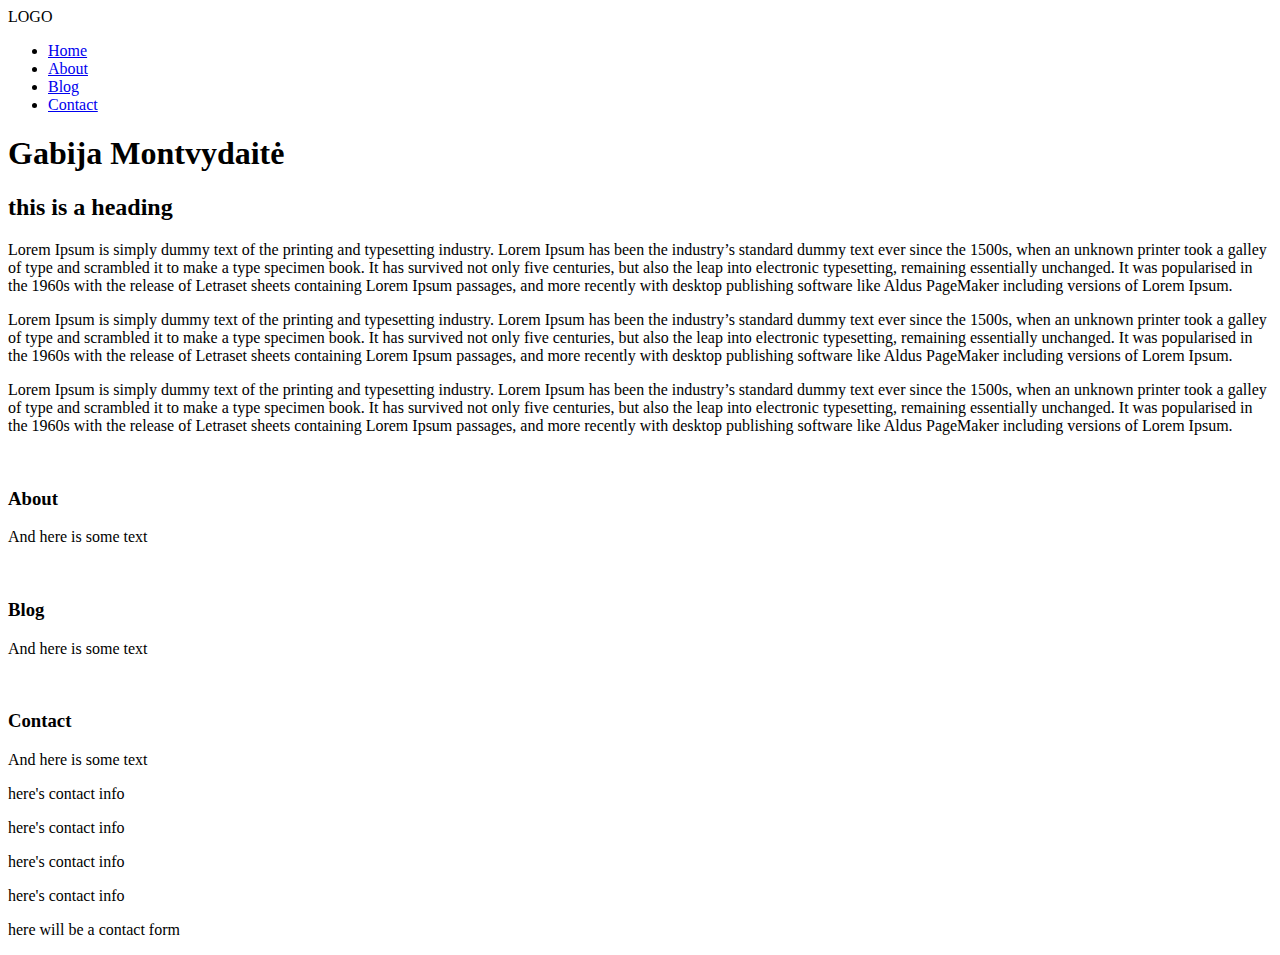
==== public/index.html @ 51a22591 "added blog posts and separated css" ====
<!doctype html>
<html class="no-js" lang="en-GB" xmlns:fb="http://ogp.me/ns/fb#"><head prefix="og: http://ogp.me/ns#">
  <meta charset="utf-8">
  <meta name="viewport" content="width=device-width, initial-scale=1.0">
  <meta property="og:title" content="Gabija Montvydaitė" />
  <meta property="og:url" content="/" />
  <meta property="og:description" content="Personal website and blog for Gabija Montvydaite" />
  <meta property="og:type" content="website" />
  <title>Gabija Montvydaitė</title>


  
  
  
  
  <link rel="stylesheet" href="/sass/main.min.css">
  <script src="https://identity.netlify.com/v1/netlify-identity-widget.js"></script>

  <script src="https://code.jquery.com/jquery-3.2.1.js"></script>
  <script type="text/javascript">
    $(window).on('scroll', function() {
        if($(window).scrollTop()) {
            $('nav').addClass('black');
        }
        else {
            $('nav').removeClass('black');
        }
    })
</script>

</head><body>
<header>
  <nav>
    <div class="logo">LOGO</div>
    <div class="hamburger">
        <div class="line"></div>
        <div class="line"></div>
        <div class="line"></div>
    </div>
    <ul>
        <li><a href="/">Home</a></li>
        <li><a href="/about/">About</a></li>
        <li><a href="/blog/">Blog</a></li>
        <li><a href="#">Contact</a></li>
    </ul>
    </nav>
  </header>


<section class="sec1"></section>     

<h1 class="page-title">Gabija Montvydait&#279</h1>

<section class="content">
  <h2>this is a heading</h2>
  
  <p>Lorem Ipsum is simply dummy text of the printing and typesetting industry. Lorem Ipsum has been the industry&rsquo;s standard dummy text ever since the 1500s, when an unknown printer took a galley of type and scrambled it to make a type specimen book. It has survived not only five centuries, but also the leap into electronic typesetting, remaining essentially unchanged. It was popularised in the 1960s with the release of Letraset sheets containing Lorem Ipsum passages, and more recently with desktop publishing software like Aldus PageMaker including versions of Lorem Ipsum.</p>

<p>Lorem Ipsum is simply dummy text of the printing and typesetting industry. Lorem Ipsum has been the industry&rsquo;s standard dummy text ever since the 1500s, when an unknown printer took a galley of type and scrambled it to make a type specimen book. It has survived not only five centuries, but also the leap into electronic typesetting, remaining essentially unchanged. It was popularised in the 1960s with the release of Letraset sheets containing Lorem Ipsum passages, and more recently with desktop publishing software like Aldus PageMaker including versions of Lorem Ipsum.</p>

<p>Lorem Ipsum is simply dummy text of the printing and typesetting industry. Lorem Ipsum has been the industry&rsquo;s standard dummy text ever since the 1500s, when an unknown printer took a galley of type and scrambled it to make a type specimen book. It has survived not only five centuries, but also the leap into electronic typesetting, remaining essentially unchanged. It was popularised in the 1960s with the release of Letraset sheets containing Lorem Ipsum passages, and more recently with desktop publishing software like Aldus PageMaker including versions of Lorem Ipsum.</p>
</p>
</section>

<section class="home_cards">
    <div class="container">
        <div class="card">
            <img src="//unsplash.it/400/400" alt="" class="card__img">
            <div class="card__text">
                <h3 class="card__title">About</h3>
                <p class="card__body">And here is some text</p>
            </div>
        </div>
        <div class="card">
            <img src="//unsplash.it/401/401" alt="" class="card__img">
            <div class="card__text">
                <h3 class="card__title">Blog</h3>
                <p class="card__body">And here is some text</p>
            </div>
        </div>
        <div class="card">
            <img src="//unsplash.it/401/402" alt="" class="card__img">
            <div class="card__text">
                <h3 class="card__title">Contact</h3>
                <p class="card__body">And here is some text</p>
            </div>
        </div>
    </div>
</section>

<section class="contact container">
    <div class="contact_info">
        <p>here's contact info</p>
        <p>here's contact info</p>
        <p>here's contact info</p>
        <p>here's contact info</p>
    </div>
    <div class="contact_form">
        <p>here will be a contact form</p>
    </div>
</section>

<script>
  if (window.netlifyIdentity) {
    window.netlifyIdentity.on("init", user => {
      if (!user) {
        window.netlifyIdentity.on("login", () => {
          document.location.href = "/admin/";
        });
      }
    });
  }
</script>


</body>
</html>
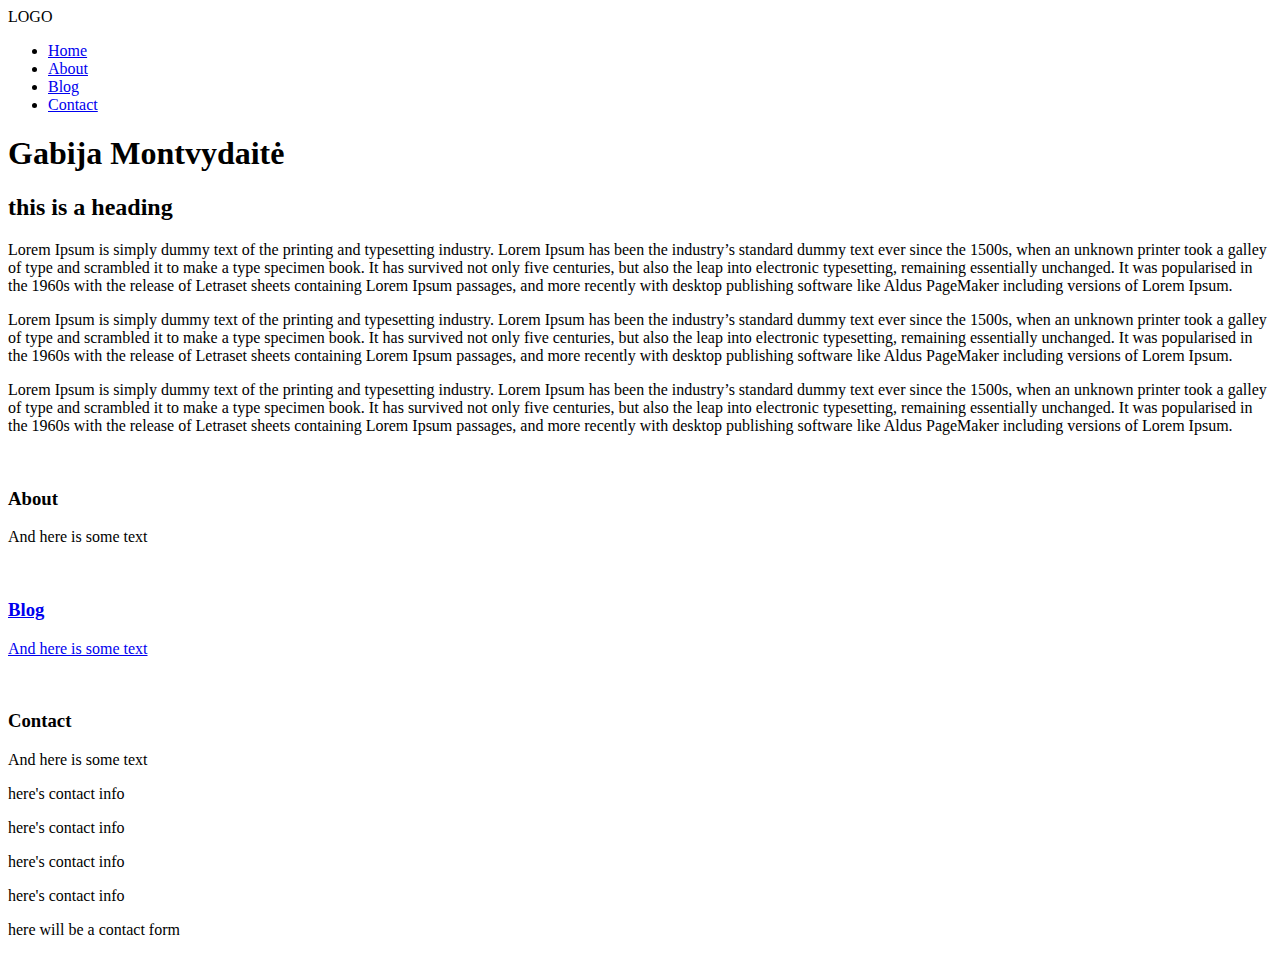
==== commit 23d99fe7: "hugo public" ====
--- a/public/index.html
+++ b/public/index.html
@@ -65,25 +65,25 @@
 <section class="home_cards">
     <div class="container">
         <div class="card">
-            <img src="//unsplash.it/400/400" alt="" class="card__img">
-            <div class="card__text">
-                <h3 class="card__title">About</h3>
-                <p class="card__body">And here is some text</p>
-            </div>
+          <img src="//unsplash.it/400/400" alt="" class="card__img">
+          <div class="card__text">
+              <h3 class="card__title">About</h3>
+              <p class="card__body">And here is some text</p>
+          </div>
         </div>
+        <a href="/blog/" class="card">
+          <img src="//unsplash.it/401/401" alt="" class="card__img">
+          <div class="card__text">
+              <h3 class="card__title">Blog</h3>
+              <p class="card__body">And here is some text</p>
+          </div>
+        </a>
         <div class="card">
-            <img src="//unsplash.it/401/401" alt="" class="card__img">
-            <div class="card__text">
-                <h3 class="card__title">Blog</h3>
-                <p class="card__body">And here is some text</p>
-            </div>
-        </div>
-        <div class="card">
-            <img src="//unsplash.it/401/402" alt="" class="card__img">
-            <div class="card__text">
-                <h3 class="card__title">Contact</h3>
-                <p class="card__body">And here is some text</p>
-            </div>
+          <img src="//unsplash.it/401/402" alt="" class="card__img">
+          <div class="card__text">
+              <h3 class="card__title">Contact</h3>
+              <p class="card__body">And here is some text</p>
+          </div>
         </div>
     </div>
 </section>
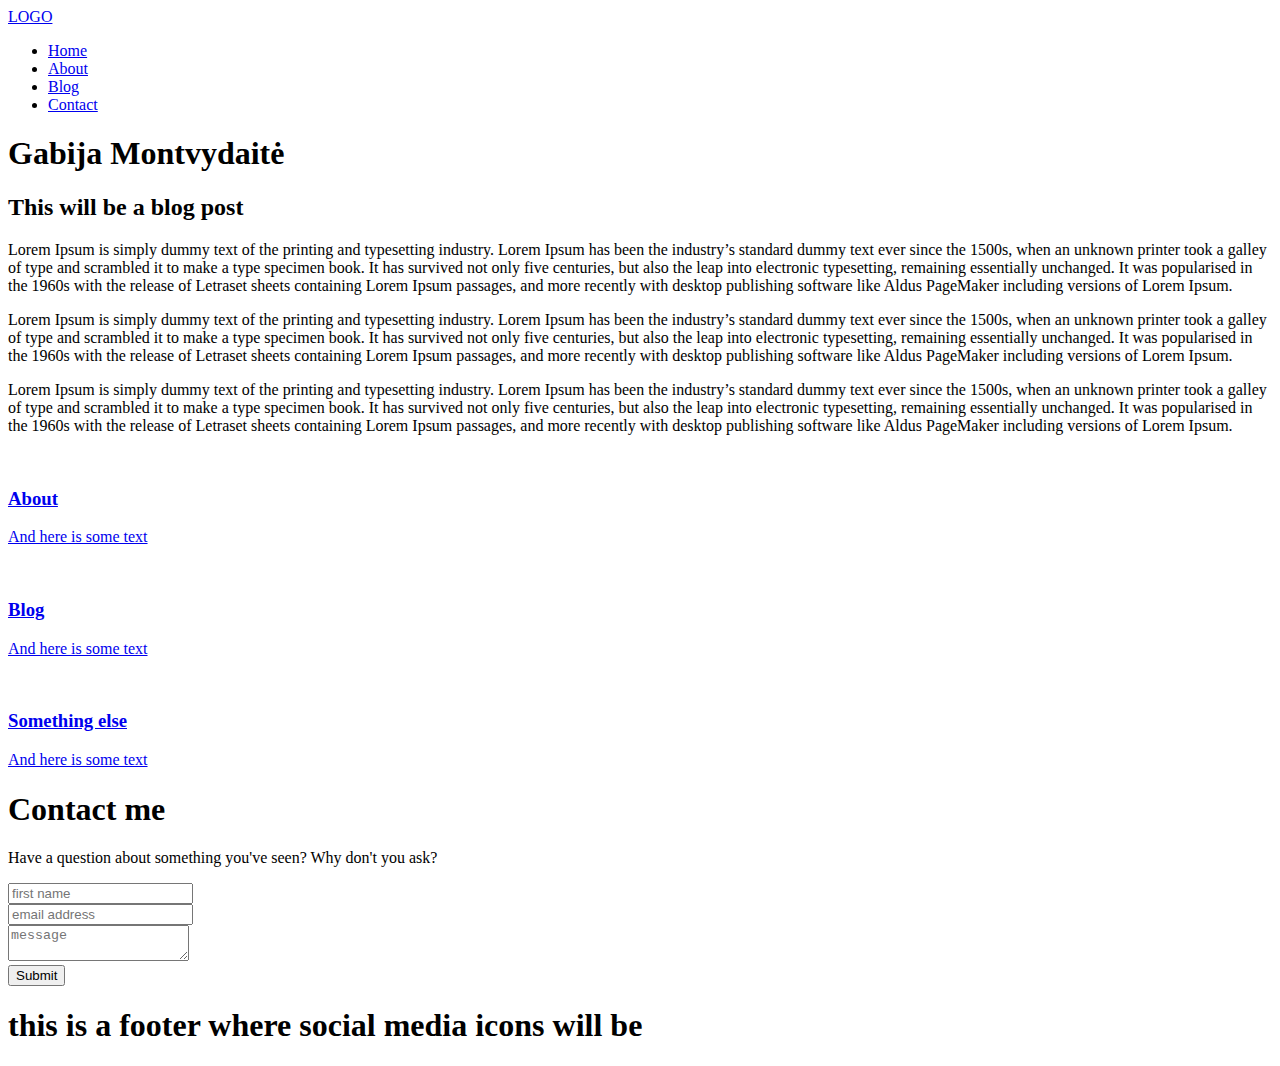
==== commit 5c64af96: "added contact form and footer" ====
--- a/public/index.html
+++ b/public/index.html
@@ -31,7 +31,7 @@
 </head><body>
 <header>
   <nav>
-    <div class="logo">LOGO</div>
+    <a href="/" class="logo">LOGO</a>
     <div class="hamburger">
         <div class="line"></div>
         <div class="line"></div>
@@ -40,7 +40,7 @@
     <ul>
         <li><a href="/">Home</a></li>
         <li><a href="/about/">About</a></li>
-        <li><a href="/blog/">Blog</a></li>
+        <li><a href="/blog-posts/">Blog</a></li>
         <li><a href="#">Contact</a></li>
     </ul>
     </nav>
@@ -52,7 +52,7 @@
 <h1 class="page-title">Gabija Montvydait&#279</h1>
 
 <section class="content">
-  <h2>this is a heading</h2>
+  <h2>This will be a blog post</h2>
   
   <p>Lorem Ipsum is simply dummy text of the printing and typesetting industry. Lorem Ipsum has been the industry&rsquo;s standard dummy text ever since the 1500s, when an unknown printer took a galley of type and scrambled it to make a type specimen book. It has survived not only five centuries, but also the leap into electronic typesetting, remaining essentially unchanged. It was popularised in the 1960s with the release of Letraset sheets containing Lorem Ipsum passages, and more recently with desktop publishing software like Aldus PageMaker including versions of Lorem Ipsum.</p>
 
@@ -64,41 +64,46 @@
 
 <section class="home_cards">
     <div class="container">
-        <div class="card">
+        <a href="/about/" class="card">
           <img src="//unsplash.it/400/400" alt="" class="card__img">
           <div class="card__text">
               <h3 class="card__title">About</h3>
               <p class="card__body">And here is some text</p>
           </div>
-        </div>
-        <a href="/blog/" class="card">
+        </a>
+        <a href="/blog-posts/" class="card">
           <img src="//unsplash.it/401/401" alt="" class="card__img">
           <div class="card__text">
               <h3 class="card__title">Blog</h3>
               <p class="card__body">And here is some text</p>
           </div>
         </a>
-        <div class="card">
+        <a href="/about/" class="card">
           <img src="//unsplash.it/401/402" alt="" class="card__img">
           <div class="card__text">
-              <h3 class="card__title">Contact</h3>
+              <h3 class="card__title">Something else</h3>
               <p class="card__body">And here is some text</p>
           </div>
-        </div>
+        </a>
     </div>
 </section>
+<h1>Contact me</h1>
+<p>Have a question about something you've seen? Why don't you ask?</p>
 
-<section class="contact container">
-    <div class="contact_info">
-        <p>here's contact info</p>
-        <p>here's contact info</p>
-        <p>here's contact info</p>
-        <p>here's contact info</p>
+<div class="container form-container">
+      <form action="mailto:ggabija101@gmail.com" class="contact-form">
+        <div class="form-item">
+          <input type="text" class="form-input" placeholder="first name" aria-label="first name">
+        </div>
+        <div class="form-item">
+          <input type="email" class="form-input" placeholder="email address" aria-label="email address">
+        </div>
+        <div class="form-item">
+          <textarea name="comment" class="form-input" placeholder="message" aria-label="message"></textarea>
+        </div>
+        <button class="form-button" type="submit">Submit</button>
+      </form>
     </div>
-    <div class="contact_form">
-        <p>here will be a contact form</p>
-    </div>
-</section>
 
 <script>
   if (window.netlifyIdentity) {
@@ -111,6 +116,10 @@
     });
   }
 </script>
+<div class="footer">
+  <h1>this is a footer where social media icons will be</h1>
+</div>
+
 
 
 </body>
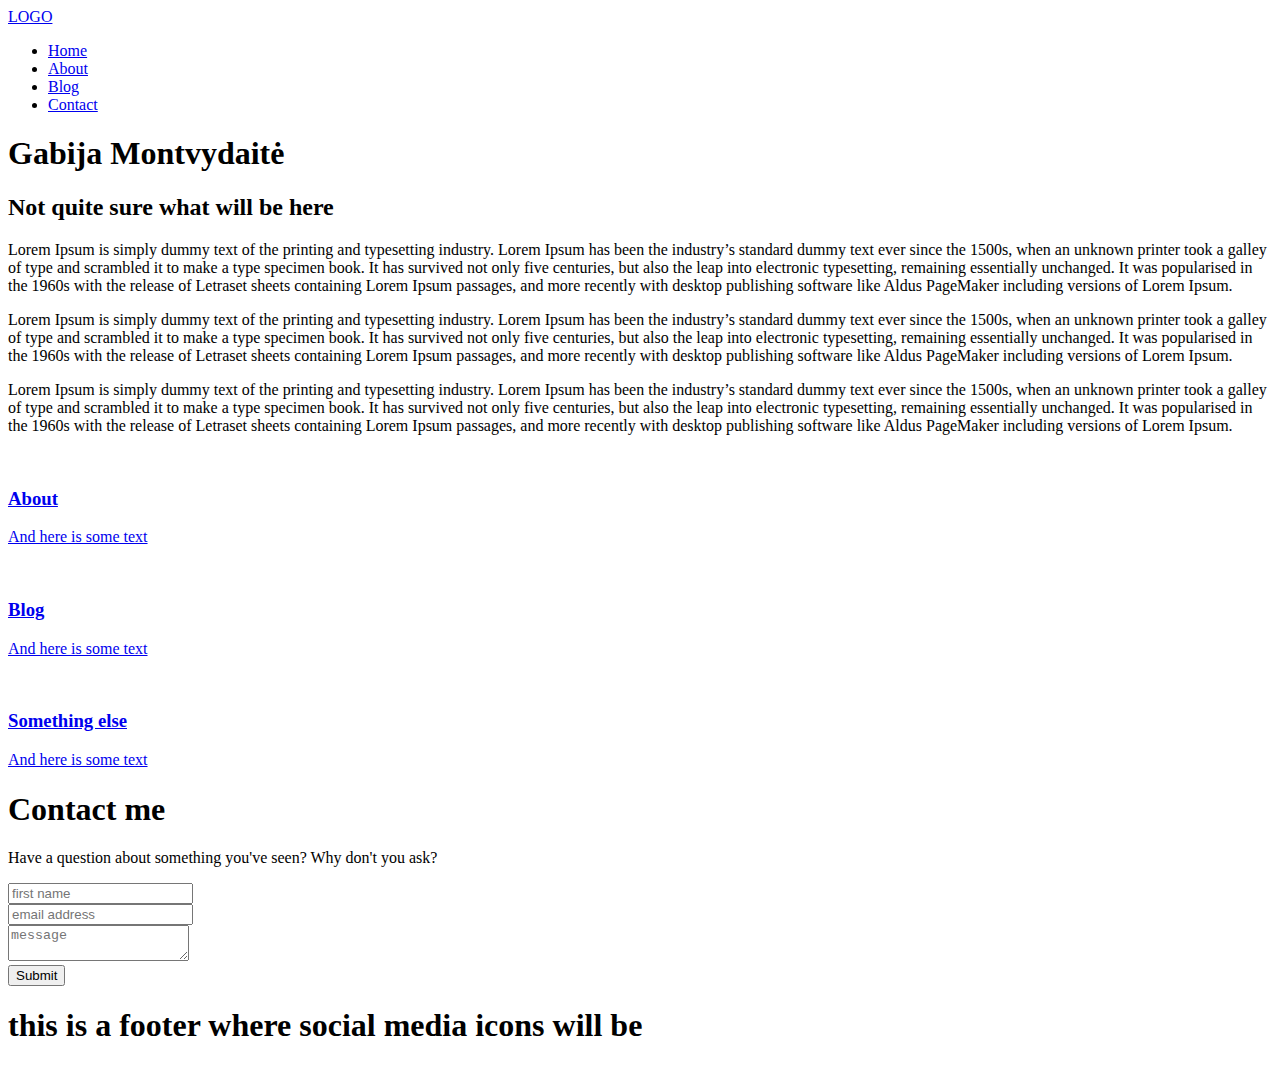
==== commit 56671f57: "started to work on responsivness" ====
--- a/public/index.html
+++ b/public/index.html
@@ -37,7 +37,7 @@
         <div class="line"></div>
         <div class="line"></div>
     </div>
-    <ul>
+    <ul class="nav-links">
         <li><a href="/">Home</a></li>
         <li><a href="/about/">About</a></li>
         <li><a href="/blog-posts/">Blog</a></li>
@@ -51,8 +51,8 @@
 
 <h1 class="page-title">Gabija Montvydait&#279</h1>
 
-<section class="content">
-  <h2>This will be a blog post</h2>
+<section class="container">
+  <h2>Not quite sure what will be here</h2>
   
   <p>Lorem Ipsum is simply dummy text of the printing and typesetting industry. Lorem Ipsum has been the industry&rsquo;s standard dummy text ever since the 1500s, when an unknown printer took a galley of type and scrambled it to make a type specimen book. It has survived not only five centuries, but also the leap into electronic typesetting, remaining essentially unchanged. It was popularised in the 1960s with the release of Letraset sheets containing Lorem Ipsum passages, and more recently with desktop publishing software like Aldus PageMaker including versions of Lorem Ipsum.</p>
 
@@ -63,47 +63,45 @@
 </section>
 
 <section class="home_cards">
-    <div class="container">
-        <a href="/about/" class="card">
-          <img src="//unsplash.it/400/400" alt="" class="card__img">
-          <div class="card__text">
-              <h3 class="card__title">About</h3>
-              <p class="card__body">And here is some text</p>
-          </div>
-        </a>
-        <a href="/blog-posts/" class="card">
-          <img src="//unsplash.it/401/401" alt="" class="card__img">
-          <div class="card__text">
-              <h3 class="card__title">Blog</h3>
-              <p class="card__body">And here is some text</p>
-          </div>
-        </a>
-        <a href="/about/" class="card">
-          <img src="//unsplash.it/401/402" alt="" class="card__img">
-          <div class="card__text">
-              <h3 class="card__title">Something else</h3>
-              <p class="card__body">And here is some text</p>
-          </div>
-        </a>
+  <a href="/about/" class="card">
+    <img src="//unsplash.it/500/500" alt="" class="card__img">
+    <div class="card__text">
+        <h3 class="card__title">About</h3>
+        <p class="card__body">And here is some text</p>
     </div>
+  </a>
+  <a href="/blog-posts/" class="card">
+    <img src="//unsplash.it/500/501" alt="" class="card__img">
+    <div class="card__text">
+        <h3 class="card__title">Blog</h3>
+        <p class="card__body">And here is some text</p>
+    </div>
+  </a>
+  <a href="/about/" class="card">
+    <img src="//unsplash.it/501/500" alt="" class="card__img">
+    <div class="card__text">
+        <h3 class="card__title">Something else</h3>
+        <p class="card__body">And here is some text</p>
+    </div>
+  </a>
 </section>
 <h1>Contact me</h1>
 <p>Have a question about something you've seen? Why don't you ask?</p>
 
-<div class="container form-container">
-      <form action="mailto:ggabija101@gmail.com" class="contact-form">
-        <div class="form-item">
-          <input type="text" class="form-input" placeholder="first name" aria-label="first name">
-        </div>
-        <div class="form-item">
-          <input type="email" class="form-input" placeholder="email address" aria-label="email address">
-        </div>
-        <div class="form-item">
-          <textarea name="comment" class="form-input" placeholder="message" aria-label="message"></textarea>
-        </div>
-        <button class="form-button" type="submit">Submit</button>
-      </form>
+<div class="contact-container">
+  <form action="mailto:ggabija101@gmail.com" class="contact-form">
+    <div class="form-item">
+      <input type="text" class="form-input" placeholder="first name" aria-label="first name">
     </div>
+    <div class="form-item">
+      <input type="email" class="form-input" placeholder="email address" aria-label="email address">
+    </div>
+    <div class="form-item">
+      <textarea name="comment" class="form-input" placeholder="message" aria-label="message"></textarea>
+    </div>
+    <button class="form-button" type="submit">Submit</button>
+  </form>
+</div>
 
 <script>
   if (window.netlifyIdentity) {
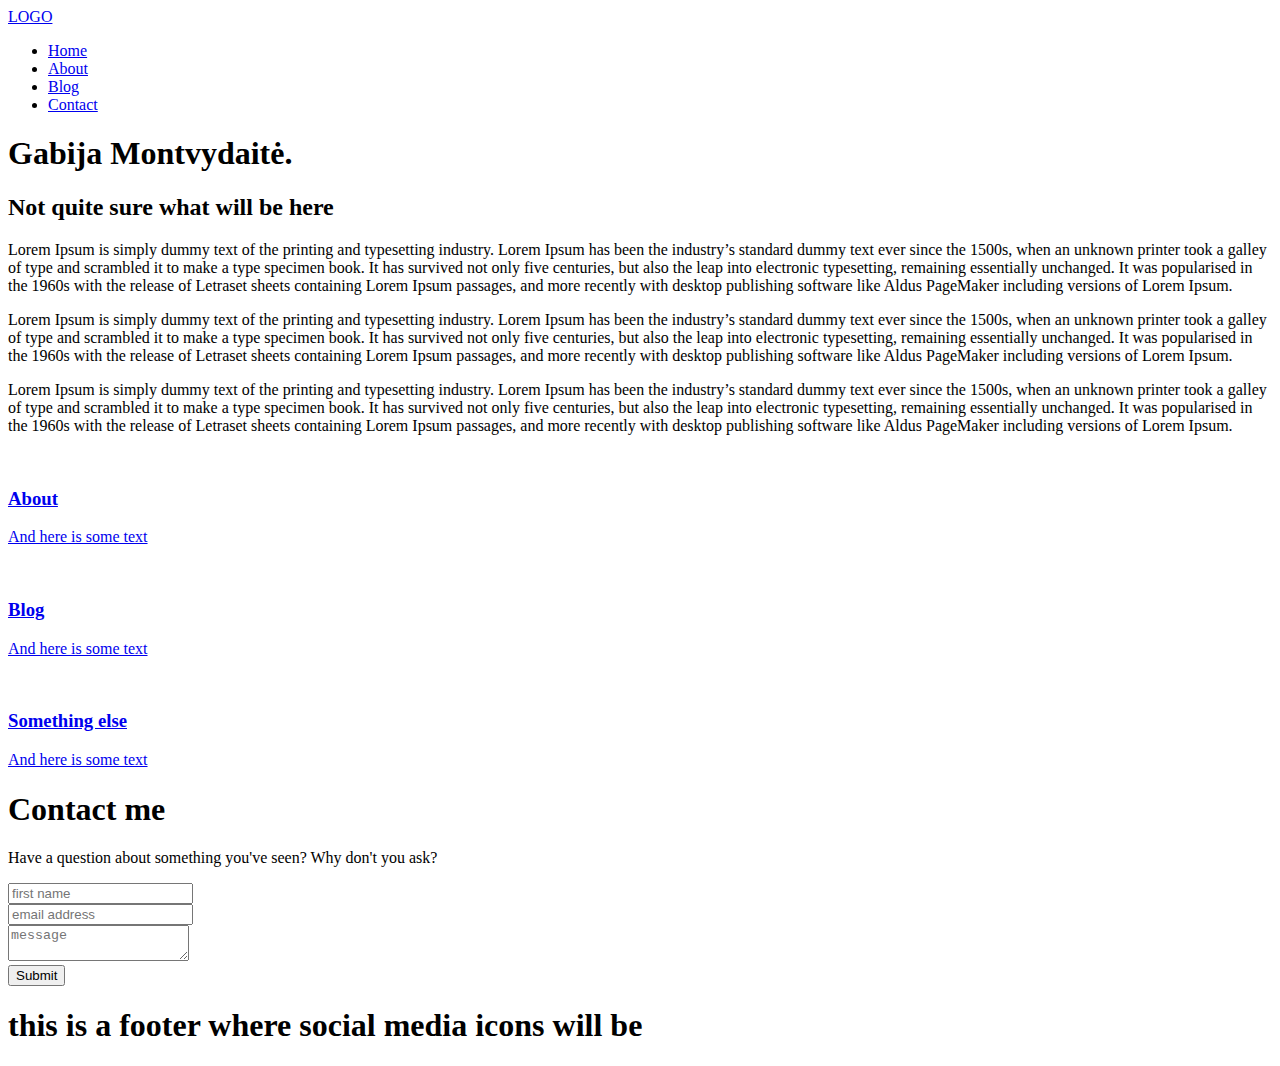
==== commit ca01230d: "tidied title" ====
--- a/public/index.html
+++ b/public/index.html
@@ -4,7 +4,7 @@
   <meta name="viewport" content="width=device-width, initial-scale=1.0">
   <meta property="og:title" content="Gabija Montvydaitė" />
   <meta property="og:url" content="/" />
-  <meta property="og:description" content="Personal website and blog for Gabija Montvydaite" />
+  <meta property="og:description" content="Personal website and blog for Gabija Montvydaite"/>
   <meta property="og:type" content="website" />
   <title>Gabija Montvydaitė</title>
 
@@ -26,30 +26,45 @@
             $('nav').removeClass('black');
         }
     })
-</script>
-
+  </script>
 </head><body>
 <header>
   <nav>
     <a href="/" class="logo">LOGO</a>
-    <div class="hamburger">
-        <div class="line"></div>
-        <div class="line"></div>
-        <div class="line"></div>
-    </div>
     <ul class="nav-links">
         <li><a href="/">Home</a></li>
         <li><a href="/about/">About</a></li>
         <li><a href="/blog-posts/">Blog</a></li>
         <li><a href="#">Contact</a></li>
     </ul>
-    </nav>
-  </header>
+    <div class="burger">
+      <div class="line1"></div>
+      <div class="line2"></div>
+      <div class="line3"></div>
+    </div>
+  </nav>
+
+  <script type="text/javascript">
+    const navSlide = () => {
+    const burger = document.querySelector('.burger');
+    const nav = document.querySelector('.nav-links');
+
+    burger.addEventListener('click', () => {
+      nav.classList.toggle('nav-active');
+      });
+    }
+
+  navSlide();
+  </script>
+
+</header>
 
 
-<section class="sec1"></section>     
 
-<h1 class="page-title">Gabija Montvydait&#279</h1>
+
+
+<section class="sec1"><h1 class="page-title">Gabija Montvydait&#279.</h1></section>     
+
 
 <section class="container">
   <h2>Not quite sure what will be here</h2>
